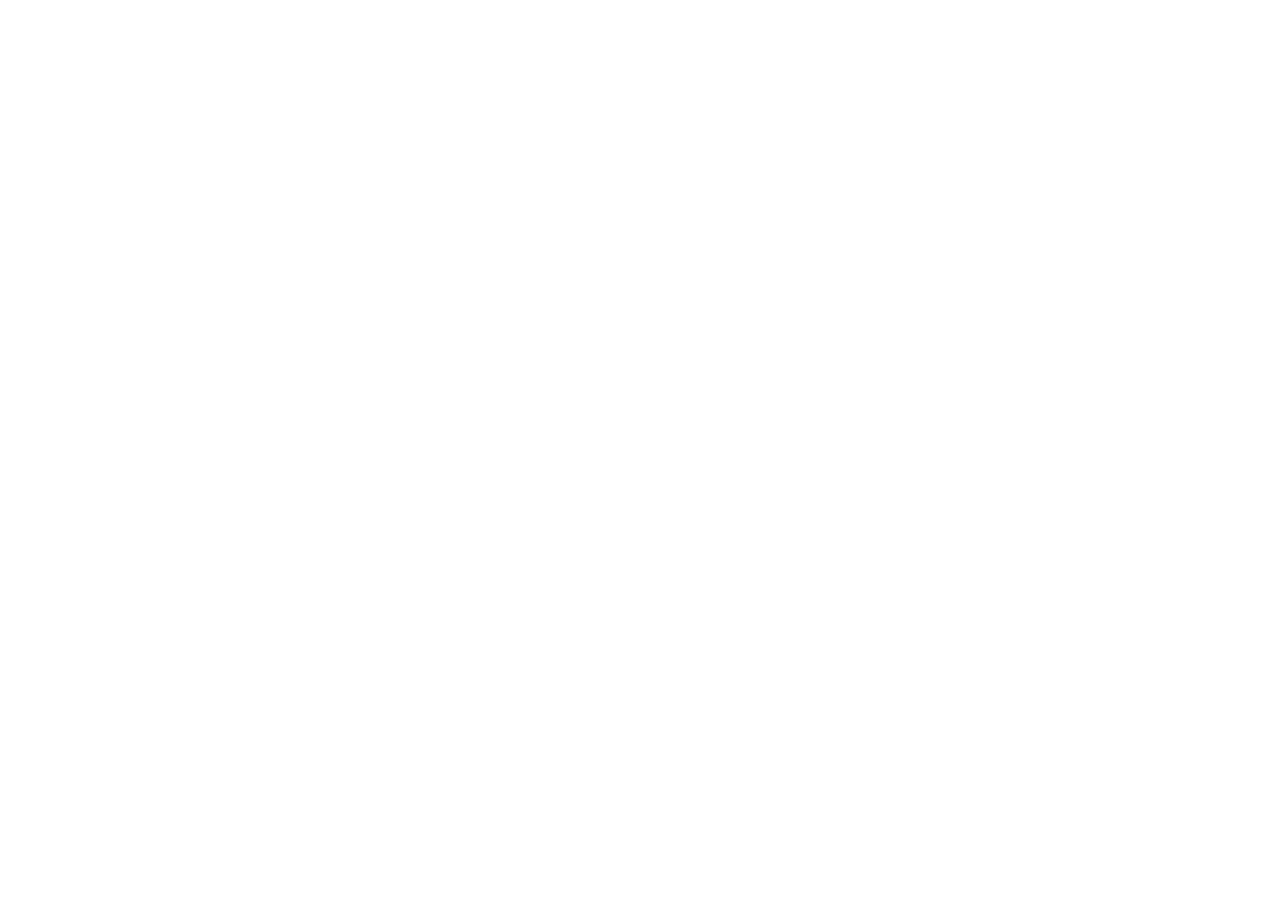
==== calibration/index.html @ 8ac1b795 "refactoring and tidy up" ====
<html lang="en">
	<head>
		<meta charset="utf-8">
		<title>D3: SVG bar chart with value labels (centered)</title>

		<script type="text/javascript" src="../lib/d3/d3.js"></script>
		<script type="text/javascript" src="../lib/jquery/jquery-2.1.0.min.js"></script>
		<script type="text/javascript" src="../utils.js"></script>
		<style type="text/css">
			/* No style rules here yet */		
		</style>
	</head>
	<body>
		<script type="text/javascript">
		  $(document).ready(function() {

    			calibration = new Object();
    			var time = setDuration(5);
    			url = 'http://localhost:8080/lastseen?lastseen='+time;
    			console.log(url)
				
				$.ajax({
					dataType: 'jsonp',
					url: url,
					type: 'GET',
						success: function(postData) {
							calibration.data = postData
						  
						},
						error: function(err) {
						  console.log("GET failed ");
						  console.log(err);
						}
				});

			    d3.xhr(url, function( json) {
					console.log(json);

			    });				
				
			});


		</script>
	</body>
</html>
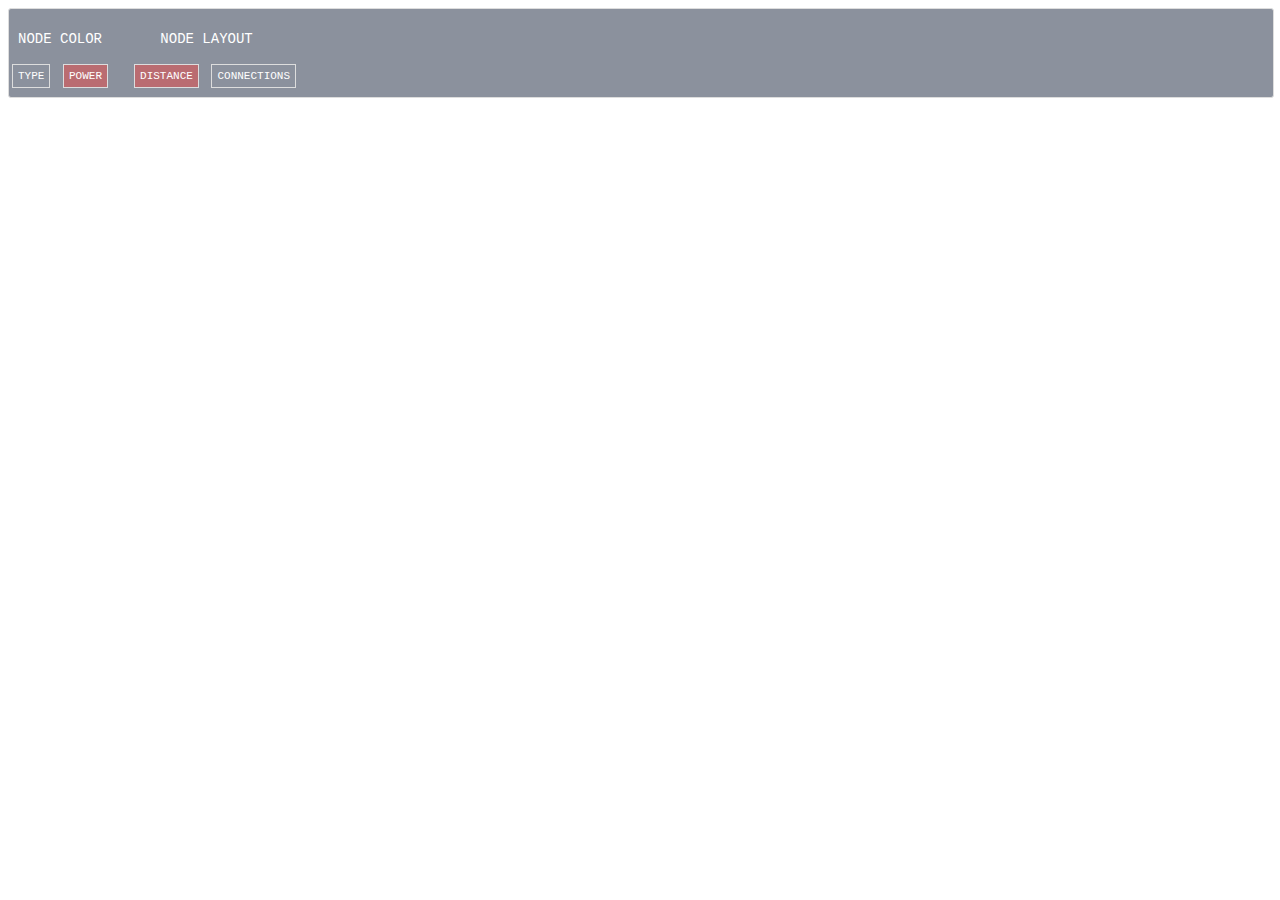
==== commit 2cca4feb: "tidy" ====
--- a/calibration/index.html
+++ b/calibration/index.html
@@ -1,46 +1,116 @@
 <html lang="en">
 	<head>
 		<meta charset="utf-8">
-		<title>D3: SVG bar chart with value labels (centered)</title>
+		<title>WiFi Calibration</title>
 
 		<script type="text/javascript" src="../lib/d3/d3.js"></script>
 		<script type="text/javascript" src="../lib/jquery/jquery-2.1.0.min.js"></script>
+<!-- 		// <script src="http://marvl.infotech.monash.edu/webcola/cola.v1.min.js"></script> -->
 		<script type="text/javascript" src="../utils.js"></script>
-		<style type="text/css">
-			/* No style rules here yet */		
-		</style>
+<!-- 		// <script type="text/javascript" src="../graph.js"></script> -->
+		<script type="text/javascript" src="../graph_2.js"></script>
+		<script type="text/javascript" src="../Tooltip.js"></script>
+		<link rel="stylesheet" href="css/reset.css">
+		<link rel="stylesheet" href="css/bootstrap.min.css">
+		<link rel="stylesheet" href="css/style.css">
 	</head>
 	<body>
 		<script type="text/javascript">
+
 		  $(document).ready(function() {
 
-    			calibration = new Object();
-    			var time = setDuration(5);
-    			url = 'http://localhost:8080/lastseen?lastseen='+time;
-    			console.log(url)
-				
-				$.ajax({
-					dataType: 'jsonp',
-					url: url,
-					type: 'GET',
-						success: function(postData) {
-							calibration.data = postData
-						  
-						},
-						error: function(err) {
-						  console.log("GET failed ");
-						  console.log(err);
-						}
-				});
+					app.width = $(window).width();
+					app.height=$(window).height();
+					myNetwork = Network();
+					var time = setDuration(0,0,30);
+					url = 'http://'+app.server+'/lastseen?lastseen='+time;
+					// console.log(url);
+					$.ajax({
+						dataType: 'jsonp',
+						url: url,
+						type: 'GET',
+							success: function(postData) {
 
-			    d3.xhr(url, function( json) {
-					console.log(json);
+								// Setup Network
+								myNetwork('#vis',postData);
 
-			    });				
-				
-			});
+							},
+
+							error: function(err) {
+								console.log("GET failed ");
+								console.log(err);
+							}
+					});
+					setInterval(myInterval,5000);
+
+					function activate(group, link){
+						d3.selectAll("#"+group+" a").classed({'active': false});
+						d3.select("#"+group+" #"+link).attr("id",link).classed('active', true)
+					}
+
+
+					d3.selectAll("#nodeColor a").on("click",function (d){
+						newColor = d3.select(this).attr("id");
+						activate("nodeColor", newColor);
+						myNetwork.toggleNodeColor(newColor);
+
+					});
+
+					d3.selectAll("#layouts a").on("click",function (d){
+						newLayout = d3.select(this).attr("id");
+						activate("layouts", newLayout);
+						myNetwork.toggleLayout(newLayout);
+
+					});
+
+
+		}
+			);
+				var myInterval = function(){
+					// console.log("here")
+					var time = setDuration(0,5,0);
+					url = 'http://'+app.server+'/lastseen?lastseen='+time;
+					console.log(url);
+
+					$.ajax({
+						dataType: 'jsonp',
+						url: url,
+						type: 'GET',
+							success: function(postData) {
+								// parseData(postData);
+								// update();
+								myNetwork.updateData(postData);
+							},
+
+							error: function(err) {
+								console.log("GET failed ");
+								console.log(err);
+							}
+					});
+				}
+
+
+
 
 
 		</script>
+		<div id="main" role="main">
+			<div id='vis'></div>
+		</div>
+		<div id="controls">
+      <div id="nodeColor" class="control">
+        <h3 >Node color</h3>
+        <a id="Kind"  >Type</a>
+				<a id="Power" class="active" >Power</a>
+      </div>
+
+			<div id="layouts" class="control">
+				<h3 >Node Layout</h3>
+				<a id="Distance" class="active" >Distance</a>
+				<a id="Connections" >Connections</a>
+			</div>
+
+		</div>
+
 	</body>
-</html>+</html>
--- a/calibration/css/style.css
+++ b/calibration/css/style.css
@@ -0,0 +1,144 @@
+body {
+font-family: "Courier New", Courier, monospace;
+}
+
+a, a:visited {
+  color: #4d4d4d;
+  text-decoration: underline;
+}
+
+#container {
+  width: 100%;
+  padding: 0px 0 0px 0;
+  margin:auto;
+}
+
+#main {
+  clear: both;
+}
+#Power{
+  margin-right : 20px;
+}
+#controls {
+  width: 100%;
+  height: 10%;
+  float: bottom;
+  margin:auto;
+  border: 1px solid #DDD;
+  -moz-border-radius:3px;
+  border-radius: 3px;
+/*  margin-bottom: 10px;*/
+background: rgba(23, 35, 59, 0.5);
+  color:white;
+
+}
+
+.control {
+  float: left;
+  padding: 3px 3 3px 3;
+
+
+}
+
+.control h3 {
+
+  font-size: 14px;
+  padding: 5px;
+  margin-right: 20px;
+  text-align:center;
+  text-decoration: none;
+  color: white;
+  text-transform: uppercase;
+  font-weight: 500;
+}
+.control a {
+
+  font-size: 11px;
+  padding: 5px;
+/*  background: black;*/
+/*background: rgba(128,128,0128,0.8);*/
+  cursor: pointer;
+  margin-right: 3px;
+  margin-bottom: 3px;
+  text-decoration: none;
+  text-transform: uppercase;
+  color: white;
+  border: 1px solid #DDD;
+}
+
+.control a:hover {
+  text-decoration: underline;
+}
+
+.control a.active {
+  color: white;
+  background:rgba(218, 84, 84, 0.6)
+}
+
+p.search_title {
+  display: inline;
+  text-align: left;
+  font-weight: normal;
+  color: #777;
+}
+
+#search_section {
+  padding-top: 23px;
+  padding-left: 20px;
+}
+
+#search_form #search {
+  margin-left: 10px;
+}
+
+footer p {
+  text-align: center;
+}
+
+.tooltip {
+  position: absolute;
+  top: 100px;
+  left: 100px;
+  -moz-border-radius:3px;
+  border-radius: 3px;
+  border: 1px solid #DDD;
+  background-color:rgba(138, 151, 177, 0.3);
+  opacity: 1.0;
+  color: #0000.5;
+  padding: 7px;
+  width: 250px;
+  font-size: 5px;
+  z-index: 120;
+}
+
+.tooltip p.main {
+  /*  font-size: 15px;*/
+  opacity:0.9;
+  text-align: left;
+  color: White;
+  padding:0;
+  margin:0;
+  font-family: "Courier New", Courier, monospace;
+
+}
+
+hr.tooltip-hr {
+  padding:0px 0 0 0;
+  margin:3px 0 3px 0;
+  border-bottom: 0px;
+}
+
+.tooltip .title {
+  font-size: 20px;
+  line-height: 24px;
+}
+
+.tooltip .name {
+  font-weight:normal;
+}
+
+
+line.link {
+  fill: none;
+  stroke-width: 1.5px;
+}
